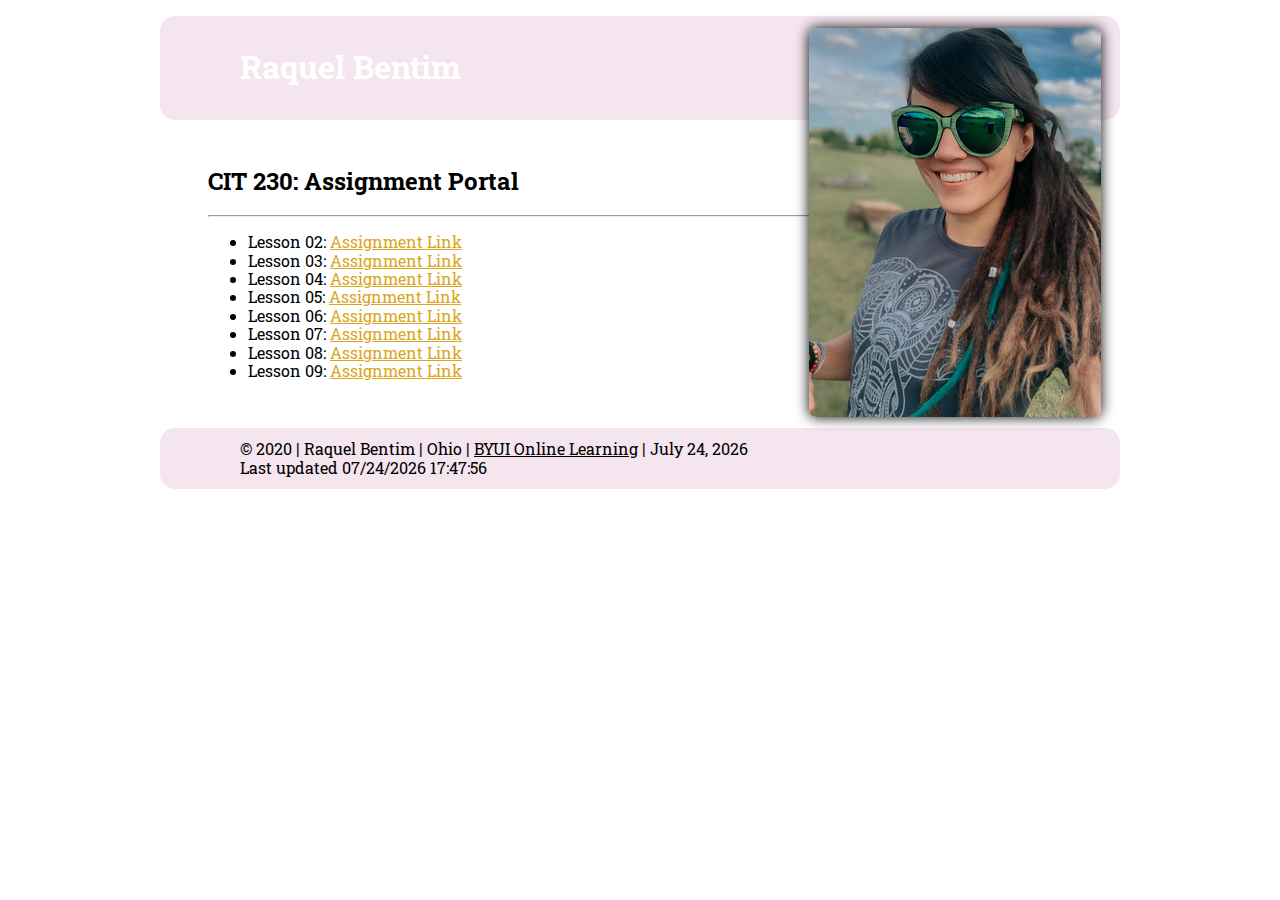
==== index.html @ b2091e4b "index link" ====
<!DOCTYPE html>
<html lang="en">
<head>
    <meta charset="UTF-8">
    <meta name="viewport" content="width=device-width, initial-scale=1.0">
    <meta http-equiv="X-UA-Compatible" content="ie=edge">
    <link rel="stylesheet" href="css/normalize.css">
    <link rel="stylesheet" href="css/main.css">
    <title>CIT 230 Assignment Portal | Raquel Bentim </title>
</head>
<body>
    <div id="content">
    <header>
        <img class="profile" src="images/Webp.net-resizeimage (1).jpg" alt="profile photo"> 
        <h1>Raquel Bentim</h1>
        
    </header>
    
    <nav></nav>
    <main>
        
        <h2>CIT 230: Assignment Portal</h2>
        <hr>
    <ul>
        <li>Lesson 02: <a href="lesson02/index.html">Assignment Link</a></li>
        <li>Lesson 03: <a  href="lesson 03/index.html">Assignment Link</a></li>
        <li>Lesson 04: <a  href="">Assignment Link</a></li>
        <li>Lesson 05: <a  href="">Assignment Link</a></li>
        <li>Lesson 06: <a  href="">Assignment Link</a></li>
        <li>Lesson 07: <a  href="">Assignment Link</a></li>
        <li>Lesson 08: <a  href="">Assignment Link</a></li>
        <li>Lesson 09: <a  href="">Assignment Link</a></li>
    </ul>
    </main>
    <footer>
        &copy; 2020 | Raquel Bentim | Ohio | <a href="https://www.byui.edu/online">BYUI Online Learning</a> |  <span id="currentdate"></span>
    <script src="js/currentdate.js"></script>
    <br>
    Last updated <span id="lastmodified"></span>
    <script src="js/lastmodified.js"></script>
    </footer>
    </div>
</body>
</html>
---- css/main.css ----
@charset "UTF-8";
@import url('https://fonts.googleapis.com/css?family=Raleway|Roboto+Slab&display=swap');

#content {
    margin: 0 auto;
    max-width: 960px;
}

body {
    font-family: 'Roboto Slab', serif;
}

header,
footer {
    background-color: rgba(224, 181, 205, 0.35);
    color: white;
    padding: .75em 1.2em .75em 5em;
    border-radius: 15px;
    margin: 1em 0;
}

main {
    margin: 3em;
}

a {
    color: goldenrod;
}

.profile {
    float: right;
    box-shadow: 0px 0px 14px #000;
    border-radius: 7px;
}

footer a {
    color: black;
    
}
footer {
   color: #000;
}
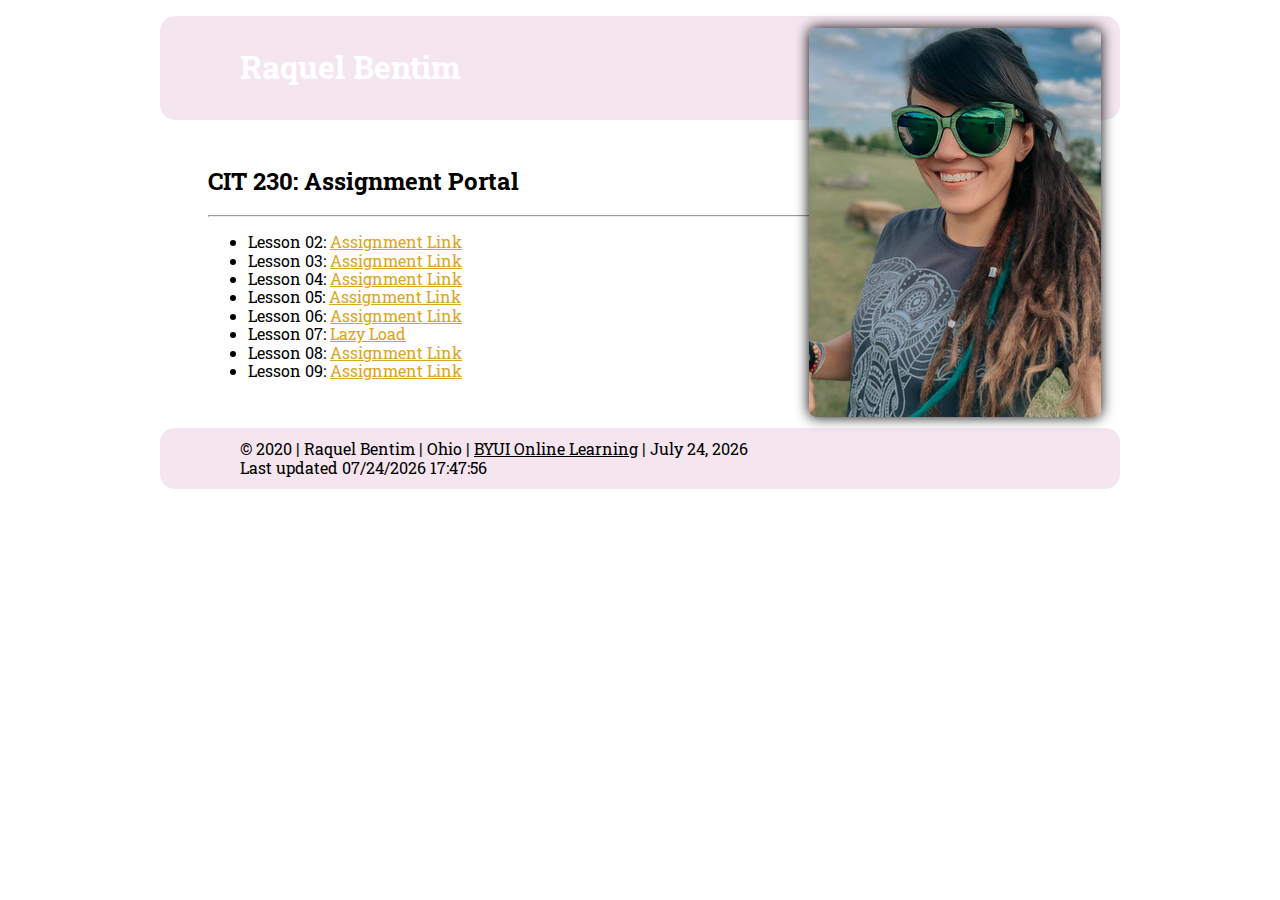
==== commit 8870ae6f: "lazy" ====
--- a/index.html
+++ b/index.html
@@ -3,6 +3,7 @@
 <head>
     <meta charset="UTF-8">
     <meta name="viewport" content="width=device-width, initial-scale=1.0">
+    <link rel="shortcut icon" href="favicon.ico">
     <meta http-equiv="X-UA-Compatible" content="ie=edge">
     <link rel="stylesheet" href="css/normalize.css">
     <link rel="stylesheet" href="css/main.css">
@@ -24,10 +25,10 @@
     <ul>
         <li>Lesson 02: <a href="lesson02/index.html">Assignment Link</a></li>
         <li>Lesson 03: <a  href="lesson 03/index.html">Assignment Link</a></li>
-        <li>Lesson 04: <a  href="">Assignment Link</a></li>
-        <li>Lesson 05: <a  href="">Assignment Link</a></li>
-        <li>Lesson 06: <a  href="">Assignment Link</a></li>
-        <li>Lesson 07: <a  href="">Assignment Link</a></li>
+        <li>Lesson 04: <a  href="lesson04/index.html">Assignment Link</a></li>
+        <li>Lesson 05: <a  href="lesson05/index.html">Assignment Link</a></li>
+        <li>Lesson 06: <a  href="lesson06/index.html">Assignment Link</a></li>
+        <li>Lesson 07: <a  href="lesson07/lazyload.html">Lazy Load</a></li>
         <li>Lesson 08: <a  href="">Assignment Link</a></li>
         <li>Lesson 09: <a  href="">Assignment Link</a></li>
     </ul>
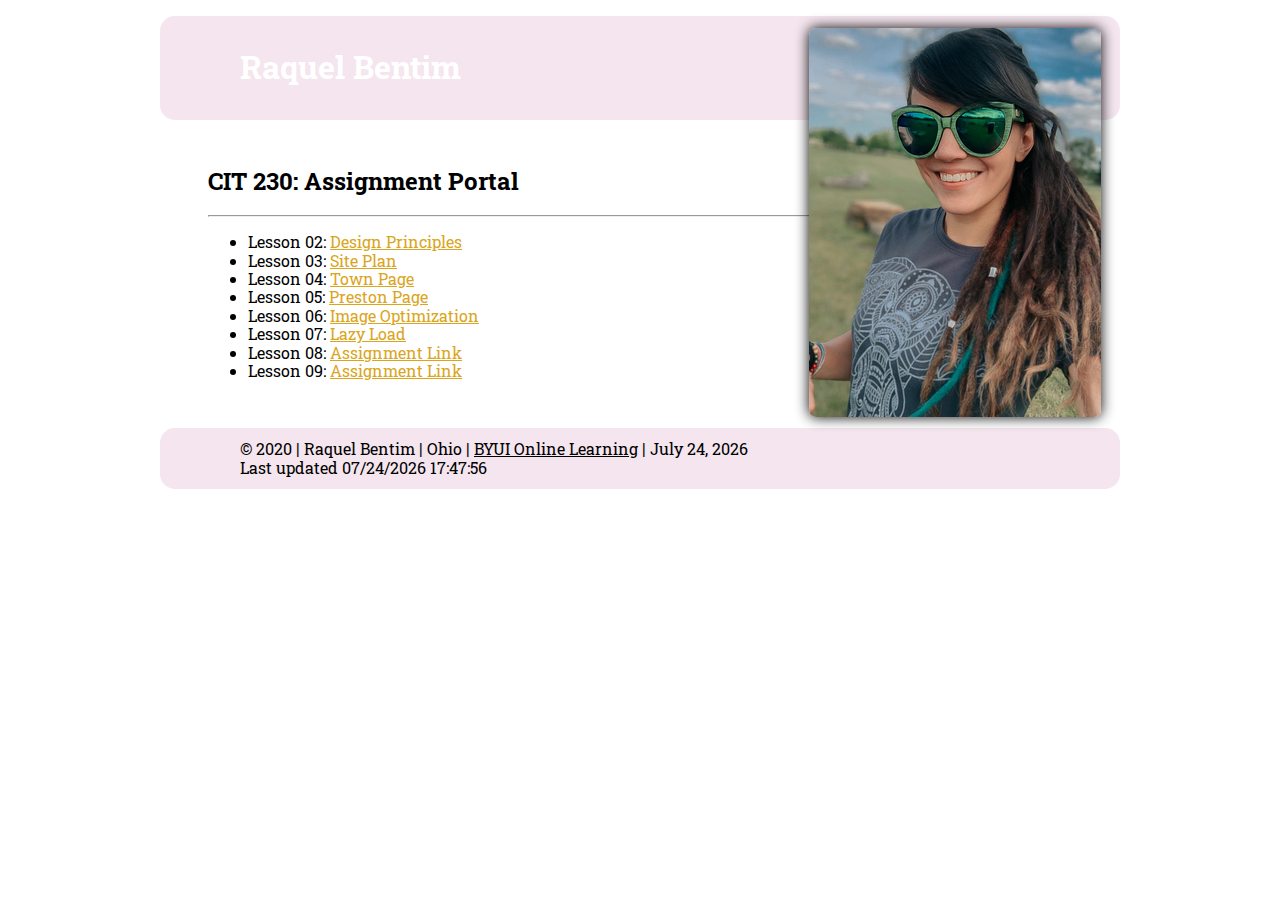
==== commit 0529befb: "asdasd" ====
--- a/index.html
+++ b/index.html
@@ -23,11 +23,11 @@
         <h2>CIT 230: Assignment Portal</h2>
         <hr>
     <ul>
-        <li>Lesson 02: <a href="lesson02/index.html">Assignment Link</a></li>
-        <li>Lesson 03: <a  href="lesson 03/index.html">Assignment Link</a></li>
-        <li>Lesson 04: <a  href="lesson04/index.html">Assignment Link</a></li>
-        <li>Lesson 05: <a  href="lesson05/index.html">Assignment Link</a></li>
-        <li>Lesson 06: <a  href="lesson06/index.html">Assignment Link</a></li>
+        <li>Lesson 02: <a href="lesson02/index.html">Design Principles</a></li>
+        <li>Lesson 03: <a  href="lesson 03/index.html">Site Plan</a></li>
+        <li>Lesson 04: <a  href="lesson04/index.html">Town Page</a></li>
+        <li>Lesson 05: <a  href="lesson05/index.html">Preston Page</a></li>
+        <li>Lesson 06: <a  href="lesson06/index.html">Image Optimization</a></li>
         <li>Lesson 07: <a  href="lesson07/lazyload.html">Lazy Load</a></li>
         <li>Lesson 08: <a  href="">Assignment Link</a></li>
         <li>Lesson 09: <a  href="">Assignment Link</a></li>
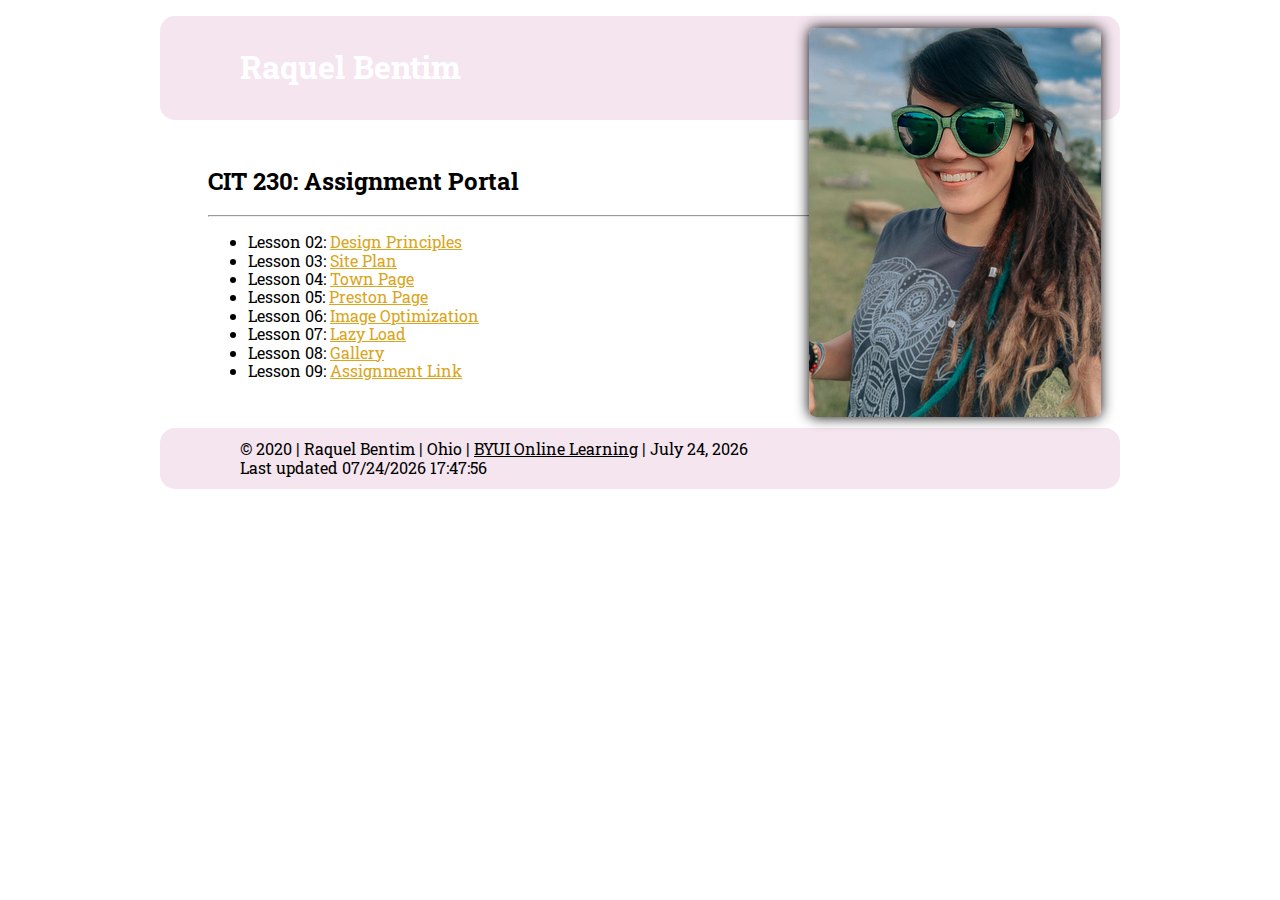
==== commit 1d1983e8: "jgugh" ====
--- a/index.html
+++ b/index.html
@@ -29,7 +29,7 @@
         <li>Lesson 05: <a  href="lesson05/index.html">Preston Page</a></li>
         <li>Lesson 06: <a  href="lesson06/index.html">Image Optimization</a></li>
         <li>Lesson 07: <a  href="lesson07/lazyload.html">Lazy Load</a></li>
-        <li>Lesson 08: <a  href="">Assignment Link</a></li>
+        <li>Lesson 08: <a  href="lesson07/gallery-7.html">Gallery</a></li>
         <li>Lesson 09: <a  href="">Assignment Link</a></li>
     </ul>
     </main>
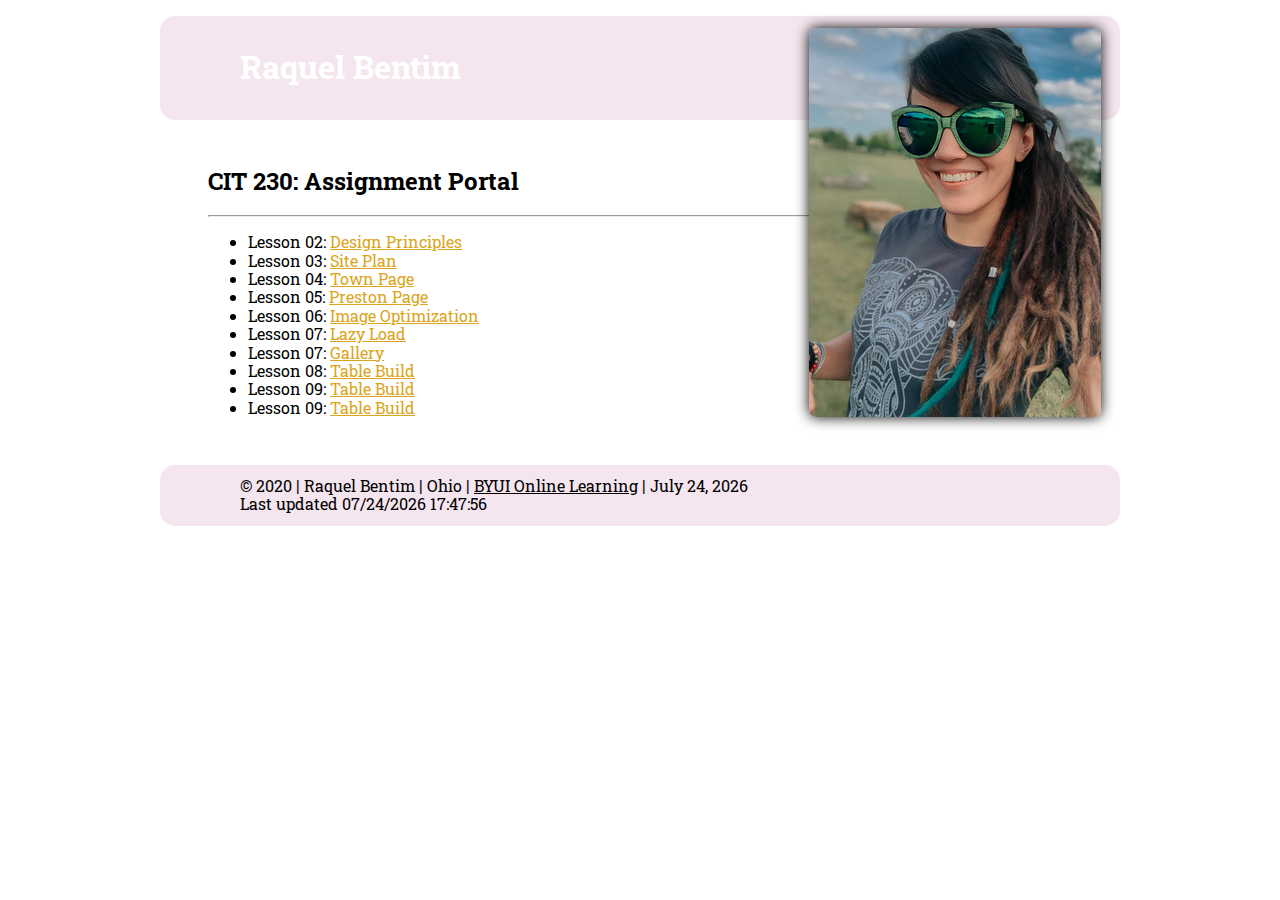
==== commit c7622eb6: "dfgsfs" ====
--- a/index.html
+++ b/index.html
@@ -29,8 +29,10 @@
         <li>Lesson 05: <a  href="lesson05/index.html">Preston Page</a></li>
         <li>Lesson 06: <a  href="lesson06/index.html">Image Optimization</a></li>
         <li>Lesson 07: <a  href="lesson07/lazyload.html">Lazy Load</a></li>
-        <li>Lesson 08: <a  href="lesson07/gallery-7.html">Gallery</a></li>
-        <li>Lesson 09: <a  href="">Assignment Link</a></li>
+        <li>Lesson 07: <a  href="lesson07/gallery-7.html">Gallery</a></li>
+        <li>Lesson 08: <a  href="lesson08/tablebuild.html">Table Build</a></li>
+        <li>Lesson 09: <a  href="lesson08/tablebuild.html">Table Build</a></li>
+        <li>Lesson 09: <a  href="lesson08/tablebuild.html">Table Build</a></li>
     </ul>
     </main>
     <footer>
